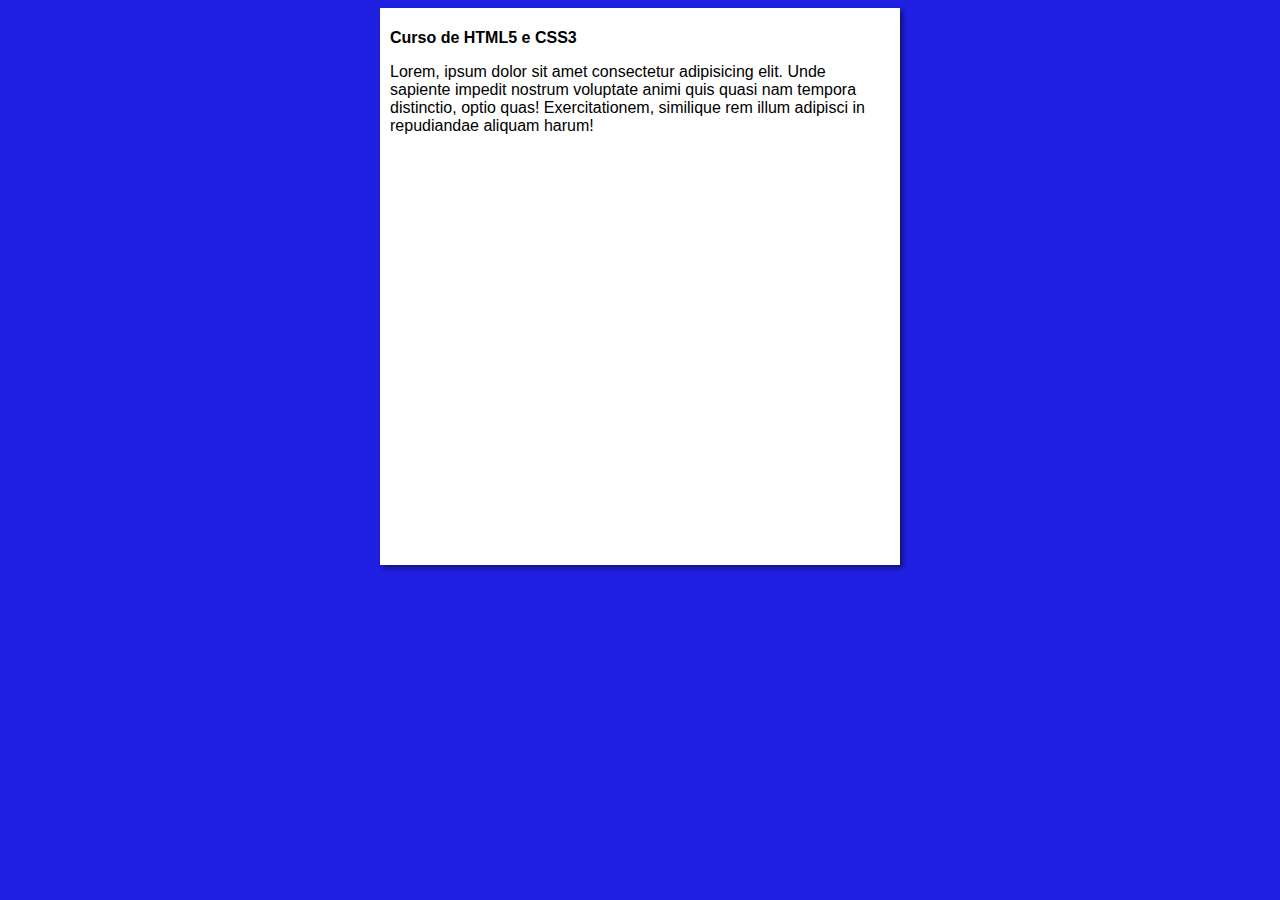
==== html5.html @ 8f93ed99 "Add da pág sec HTML5" ====
<!DOCTYPE html>
<html lang="en">
<head>
    <meta charset="UTF-8">
    <meta http-equiv="X-UA-Compatible" content="IE=edge">
    <meta name="viewport" content="width=device-width, initial-scale=1.0">
    <title>Curso de HTML</title>
    <link rel="stylesheet" href="estilos/style.css">
</head>
<body>
    <main>
        <header>
            <h1>Curso de HTML5 e CSS3</h1>
        </header>
        <article>
            <p>Lorem, ipsum dolor sit amet consectetur adipisicing elit. Unde sapiente impedit nostrum voluptate animi quis quasi nam tempora distinctio, optio quas! Exercitationem, similique rem illum adipisci in repudiandae aliquam harum!</p>

            <iframe src="https://www.xvideos.com/embedframe/60376687" frameborder=0 width=510 height=400 scrolling=no allowfullscreen=allowfullscreen></iframe>
        </article>
    </main>
</body>
</html>
---- estilos/style.css ----
*{
    font-family: Arial, Helvetica, sans-serif;
    font-size: 16px;
}

body{
    background-color: rgb(32, 32, 226);
}

main{
    background-color: white;
    width: 500px;
    margin: auto;
    padding: 10px;
    box-shadow: 3px 3px 5px rgba(0, 0, 0, 0.473);
}

img.lado{
    float: right;
}
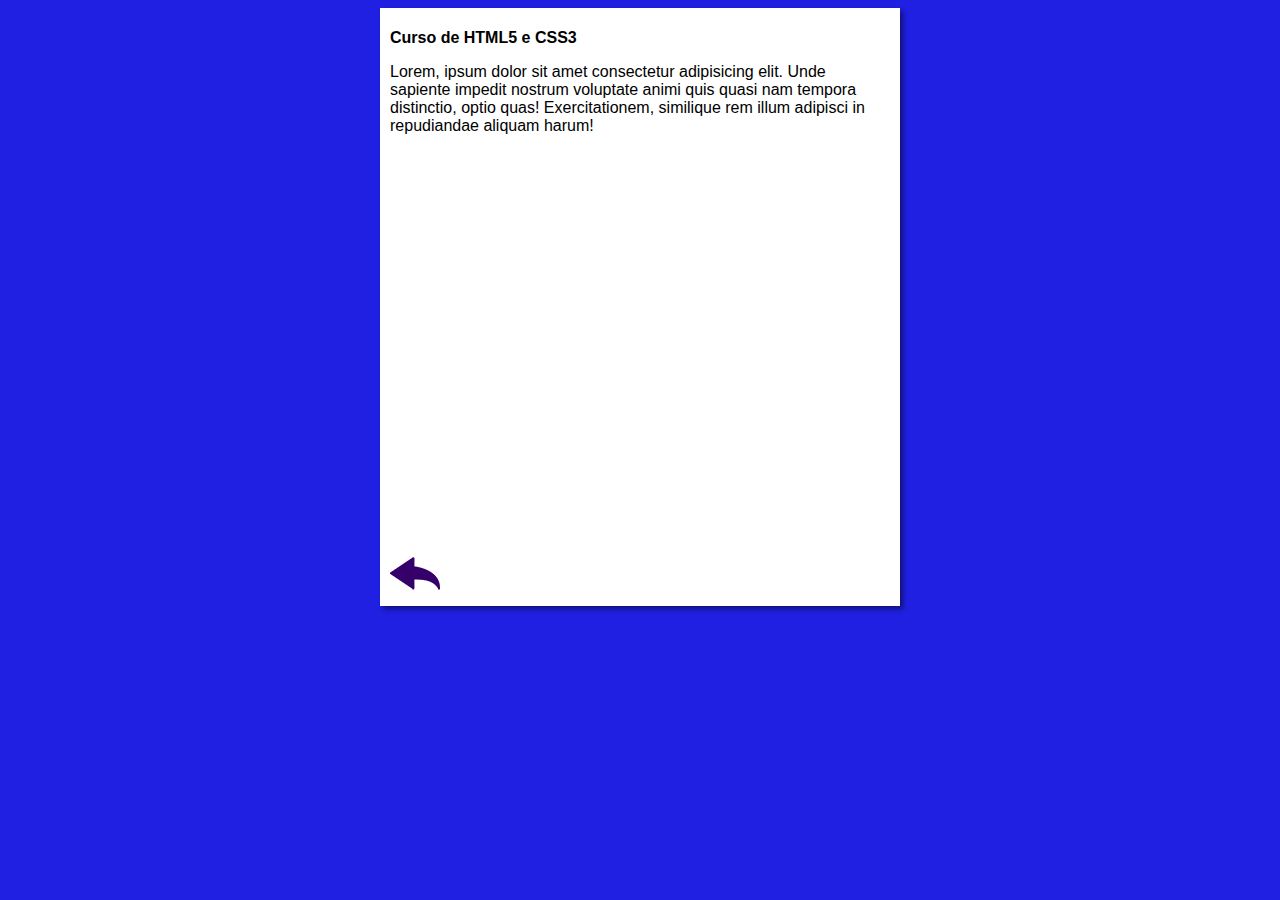
==== commit 8fac83ce: "Site finalizado!" ====
--- a/html5.html
+++ b/html5.html
@@ -1,5 +1,5 @@
 <!DOCTYPE html>
-<html lang="en">
+<html lang="pt-br">
 <head>
     <meta charset="UTF-8">
     <meta http-equiv="X-UA-Compatible" content="IE=edge">
@@ -16,6 +16,9 @@
             <p>Lorem, ipsum dolor sit amet consectetur adipisicing elit. Unde sapiente impedit nostrum voluptate animi quis quasi nam tempora distinctio, optio quas! Exercitationem, similique rem illum adipisci in repudiandae aliquam harum!</p>
 
             <iframe src="https://www.xvideos.com/embedframe/60376687" frameborder=0 width=510 height=400 scrolling=no allowfullscreen=allowfullscreen></iframe>
+
+            <a href="index.html"><img src="imagens/btn-back.png" alt="Voltar"></a>
+
         </article>
     </main>
 </body>
